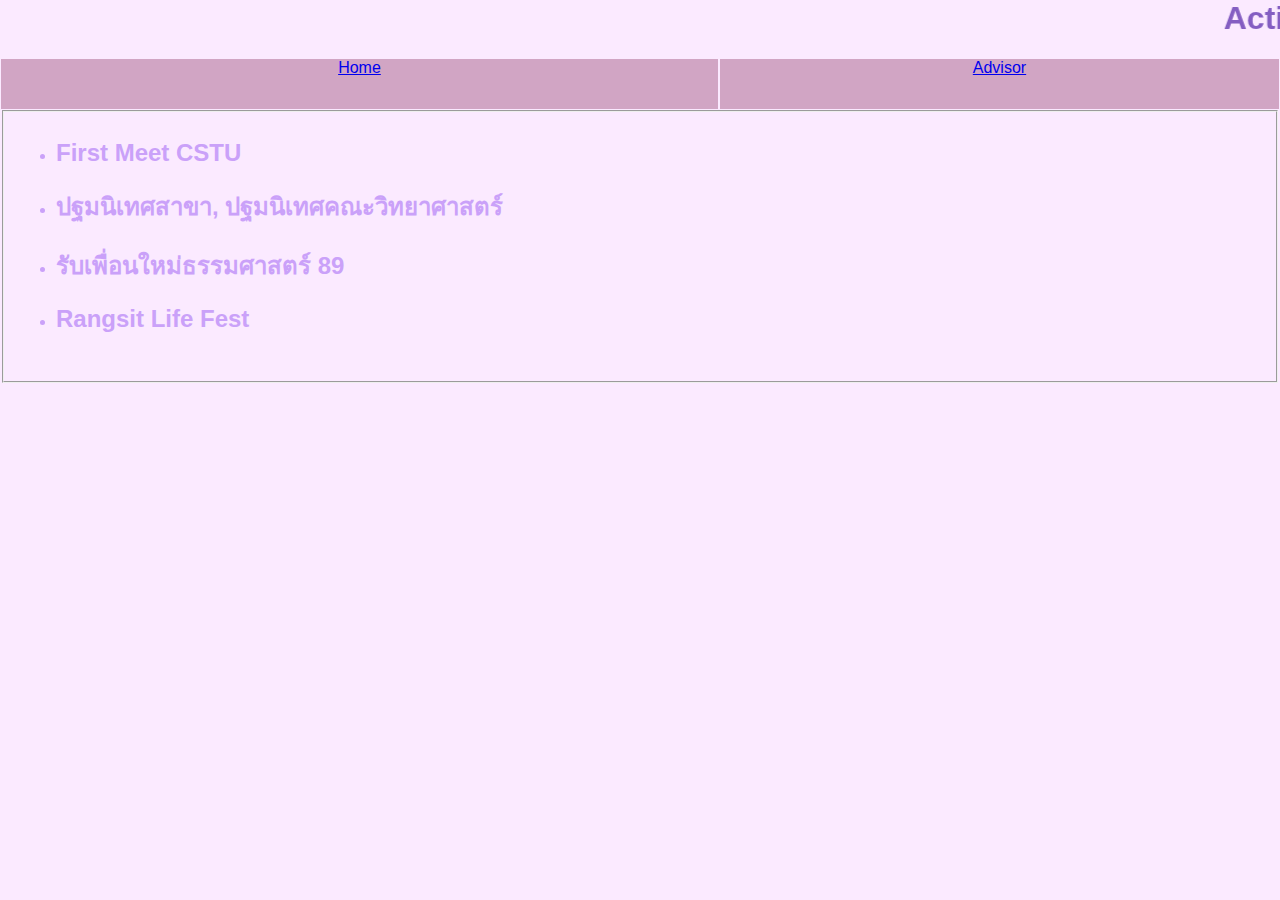
==== html/MyActivity.html @ 47c8513a "rename" ====
<DOCTYPE html>
    <html>
        <head>
            <meta charset="UTF-8">
            <title>  Activity </title>
            <link rel ="stylesheet" href="../css/style.css">
        </head>
        <body>
            <header>
                <div class="section1">
            <h1> <marquee Scrollamount=7 > Activity </marquee> </h1>
                </div>
            </header>
            <div class="flex-layout">

                <div style="flex-grow: 4"><a href="../index.html">Home</a></div>
                <div style="flex-grow: 3"><a href="../html/advisor.html"> Advisor </a></div>
    
            </div>
            


            <from>
                <fieldset>


                        <h1 Align="center">  </h1>
                       
                            
                        <ul>
                        <li><h2 Alingn="left">  First Meet CSTU </h2></li>
                        <li><h2 Align="left"> ปฐมนิเทศสาขา, ปฐมนิเทศคณะวิทยาศาสตร์  </li>

                        <li><h2 Align="left"> รับเพื่อนใหม่ธรรมศาสตร์ 89 </h2></li>
                        <li><h2 Align="left"> Rangsit Life Fest </h2></li>

                        </ul>
                            <br>

                        
                    
                </fieldset>
            </from>

        </body>
    </html>
---- css/style.css ----
html, body {
                        background-color: #FBEAFF;
                         
                        margin: 0;
                        padding: 0;
                        font-family: 'Prompt', sans-serif;
                        color: rgb(202, 161, 249);
                      }
                      .flex-layout{
                        display: flex;
                    }
                    .flex-layout div{
                        background-color: rgb(209, 165, 196);
                        margin: 1px;
                        text-align: center;
                        height: 50px;
                    }
                    .section1{
                      color: #845EC2;
                    }
                    .section2{
                      color: #a844bf;
                    }
                    .section3{
                      color: rgb(26, 194, 138);
                    }
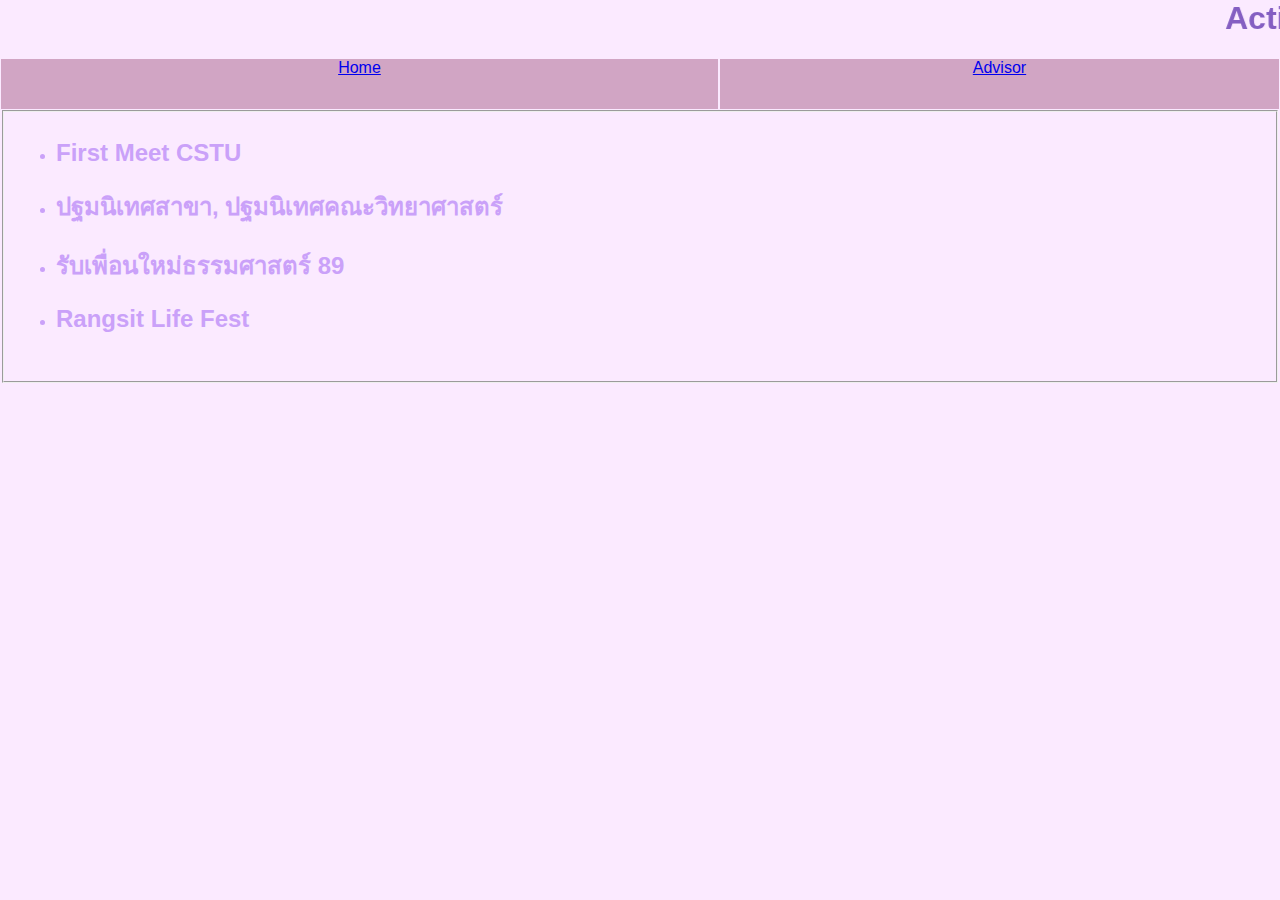
==== commit 2bcaa1af: "Modified Activity Adviser" ====
--- a/html/MyActivity.html
+++ b/html/MyActivity.html
@@ -14,7 +14,7 @@
             <div class="flex-layout">
 
                 <div style="flex-grow: 4"><a href="../index.html">Home</a></div>
-                <div style="flex-grow: 3"><a href="../html/advisor.html"> Advisor </a></div>
+                <div style="flex-grow: 3"><a href="MyAdvisor.html"> Advisor </a></div>
     
             </div>
             
